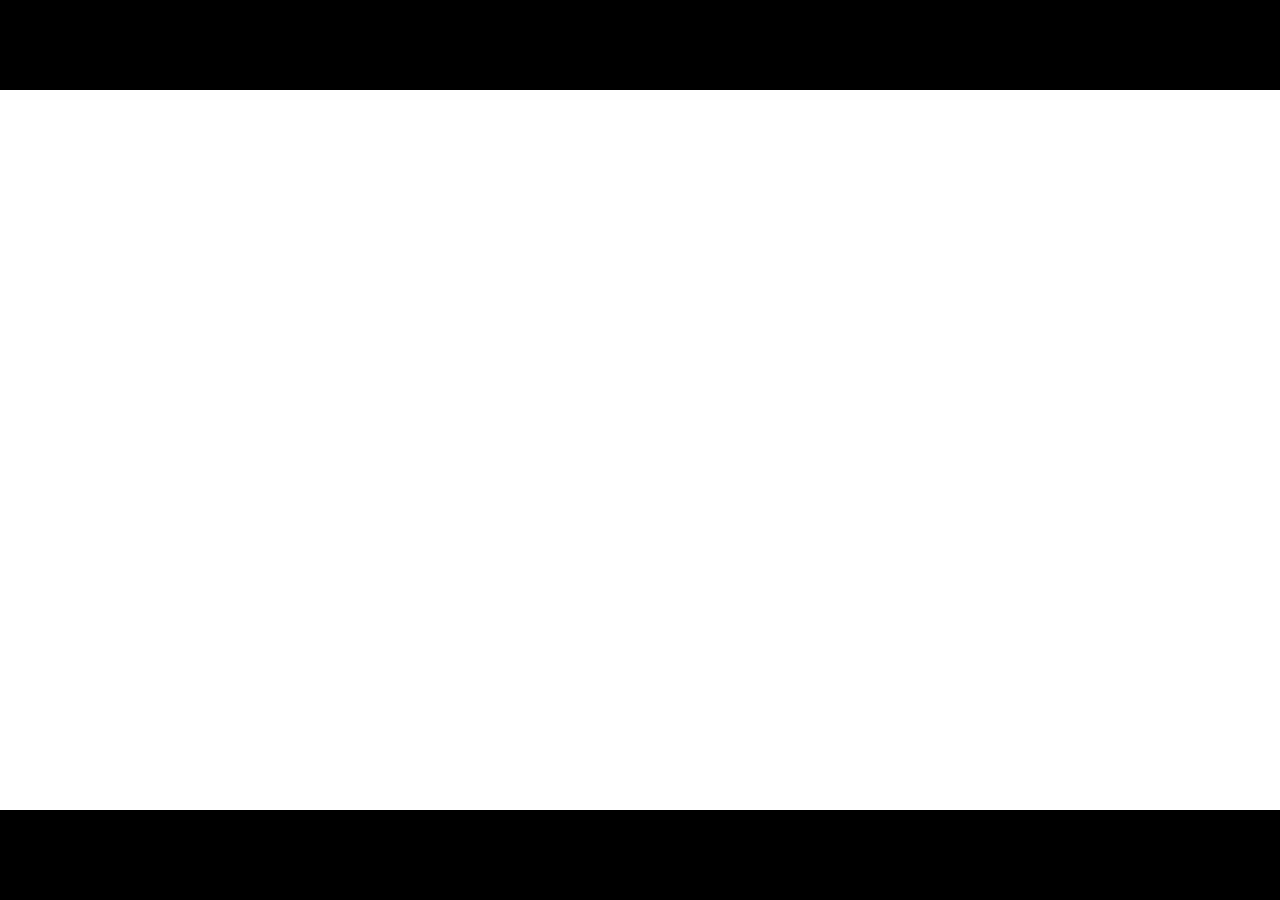
==== work files/testPres0/output/index.html @ 0b01ed79 "Output index.html instead of presentation.html" ====
<!DOCTYPE html>
<html>
  <head>
    <title>Presentation Title</title>
    <link rel="stylesheet" href="default/default.css"/>
    <link rel="stylesheet" href="user_style.css"/>
    <script src="https://unpkg.com/feather-icons"> </script>
    <script type="text/javascript" src="frames.js"> </script>
    <script type="text/javascript" src="default/default.js"> </script>
  </head>
  <body>
    <div id="bg">
      <div id="canvas">
        <div class="full content">
          <div id="title-frame-box" class=" center-x center-y" style="">
            <p id="main-title" class="title-text center-x" style="color: #0960a7;">Presentation Title</p>
            <p id="subtitle" class="subtitle-text" style="color: #3590db;">Subtitle</p>
          </div>
        </div>
        <div class="full content">
          <div id="pane-box" style="">
            <p id="example-pane-title" class="pane-title" style="">Pane Title</p>
            <ul id="example-content" style="">
              <li id="item-1" class="basic-text" style="">Example text 1</li>
              <li id="item-2" class="basic-text" style="">Example text 2</li>
              <li id="item-3" class="basic-text" style="">Example text 3</li>
            </ul>
          </div>
        </div>
        <div id="frame-navigation">
          <button id="back-frame" onclick="backKeyframe()">
            <i data-feather="chevron-left"> </i>
          </button>
          <input id="frame-num" class="nav-frame-num" onclick="this.select()" onchange="goToKeyframe(this.value)"/>
          <button id="fwd-frame" onclick="advanceKeyframe()">
            <i data-feather="chevron-right"> </i>
          </button>
        </div>
        <div id="cover"/>
      </div>
    </div>
  </body>
</html>
---- work files/testPres0/output/default/default.css ----
* {
    margin: 0;
    border: 0;
    padding: 0;
    border: none;
    outline: none;
    transition: all 0.2s;
    box-sizing: border-box;
    position: relative;
    background-position: center;
    background-repeat: no-repeat;
    background-size: cover;
}
.no-transition {
    transition: all 0s !important;
}

html,
body {
    width: 100%;
    height: 100%;
}

li {
    margin-left: 1.5em;
}

#bg {
    background: #000;
    width: 100%;
    height: 100%;
}

#canvas {
    position: relative;
    background: #fff;
    max-width: 100%;
    max-height: 100%;
    top: 50%;
    left: 50%;
    transform: translate(-50%, -50%);
    overflow: hidden;
    -webkit-user-select: none;
    user-select: none;
}
#cover {
    width: 100%;
    height: 100%;
    background: inherit;
    position: fixed;
    z-index: 999;
    transition: all 1s 1s;
}

#frame-navigation {
    pointer-events: all;
    position: absolute;
    bottom: 0;
    right: 0;
    margin: 50px;
    height: 50px;
    border-radius: 50px;
    transition: all 0.2s;
    z-index: 999;
}
#frame-navigation>button {
    width: 50px;
    height: 100%;
    background-color: #0000;
}
#frame-navigation>button>svg {
    stroke-width: 5;
}
#frame-navigation>button:hover {
    cursor: pointer;
}
#frame-navigation>button:disabled {
    transition: all 0.2s;
    color: #666;
    cursor: default;
}
#frame-num {
    font-size: 40px;
    line-height: 50px;
    height: 100%;
    font-family: 'Franklin Gothic', 'Arial Narrow', Arial, sans-serif;
    text-align: center;
    width: 80px;
    background-color: #0000;
}
#frame-num:focus {
    border: none;
}
#frame-navigation:hover {
    background-color: #fff4;
}

.center-x {
    text-align: center;
    margin-left: auto;
    margin-right: auto;
    display: block;
}
.center-y {
    position: relative;
    top: 50%;
    transform: translateY(-50%);
}

.rows {
    display: grid;
    grid-auto-rows: 1fr;
    align-items: center;
    height: 100%;
}
.columns {
    display: grid;
    grid-auto-columns: 1fr;
    align-items: center;
    height: 100%;
}

.full {
    position: absolute;
    width: 100%;
    height: 100%;
    pointer-events: none;
}
.content {
    height: 100%;
    width: 100%;
    padding: 5%;
}

.hide {
    opacity: 0;
    visibility: hidden;
}
.show {
    opacity: 1;
    visibility: visible;
}
---- work files/testPres0/output/user_style.css ----
#bg {
    background: #000;
}

#canvas {
    background: #fff;
    aspect-ratio: 16/9;
}

.content {
    padding: 5%;
}

.title-text {
    font-size: 7cqw;
    font-weight: bold;
    font-family: 'Franklin Gothic', 'Arial Narrow', Arial, sans-serif;
    margin-bottom: 0.5em;
}
.subtitle-text {
    font-size: 4cqw;
    font-style: italic;
    font-family: 'Franklin Gothic', 'Arial Narrow', Arial, sans-serif;
}

.pane-title {
    font-size: 5cqw;
    font-family: 'Gill Sans', 'Gill Sans MT', Calibri, 'Trebuchet MS', sans-serif;
    text-decoration: underline;
    margin-bottom: 1em;
}
.basic-text {
    font-size: 4cqw;
    font-family: Georgia, 'Times New Roman', Times, serif;
    margin-bottom: 0.5em;
}
.faded-text {
    opacity: 0.5;
    font-size: 3cqw;
}
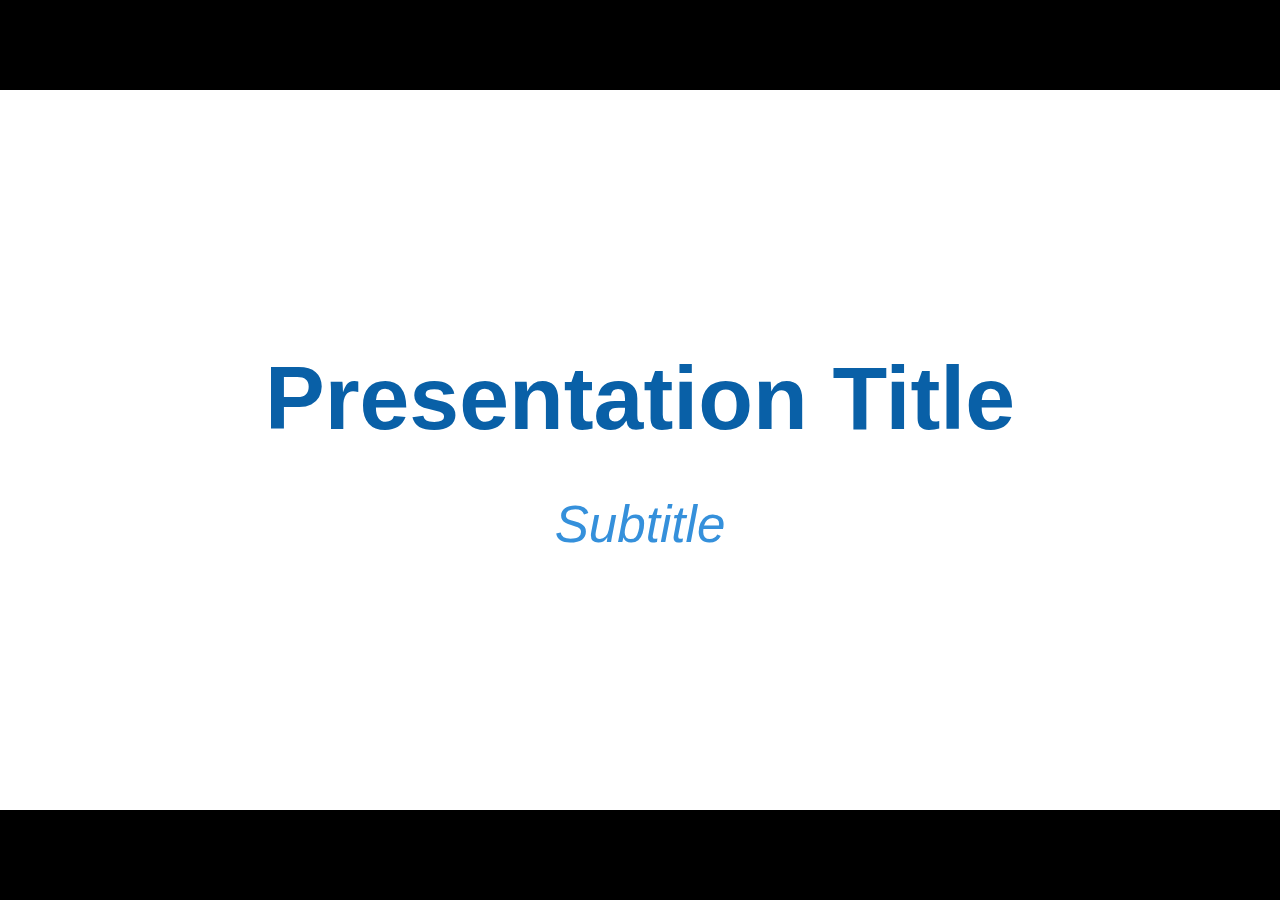
==== commit 2fabd13a: "Add final presentation example" ====
--- a/work files/testPres0/output/index.html
+++ b/work files/testPres0/output/index.html
@@ -1,10 +1,10 @@
 <!DOCTYPE html>
 <html>
   <head>
-    <title>Presentation Title</title>
+    <title>First Test</title>
+    <link rel="icon" type="image/x-icon" href="default/logo-transparent.png"/>
     <link rel="stylesheet" href="default/default.css"/>
     <link rel="stylesheet" href="user_style.css"/>
-    <script src="https://unpkg.com/feather-icons"> </script>
     <script type="text/javascript" src="frames.js"> </script>
     <script type="text/javascript" src="default/default.js"> </script>
   </head>
@@ -12,28 +12,43 @@
     <div id="bg">
       <div id="canvas">
         <div class="full content">
-          <div id="title-frame-box" class=" center-x center-y" style="">
-            <p id="main-title" class="title-text center-x" style="color: #0960a7;">Presentation Title</p>
-            <p id="subtitle" class="subtitle-text" style="color: #3590db;">Subtitle</p>
+          <div id="title-frame-box" class=" center-x center-y hide" style="">
+            <p id="main-title" class="title-text center-x hide" style="color: #0960a7;">Presentation Title</p>
+            <p id="subtitle" class="subtitle-text hide" style="color: #3590db;">Subtitle</p>
           </div>
         </div>
         <div class="full content">
-          <div id="pane-box" style="">
-            <p id="example-pane-title" class="pane-title" style="">Pane Title</p>
-            <ul id="example-content" style="">
-              <li id="item-1" class="basic-text" style="">Example text 1</li>
-              <li id="item-2" class="basic-text" style="">Example text 2</li>
-              <li id="item-3" class="basic-text" style="">Example text 3</li>
+          <div id="pane-box" class=" hide" style="">
+            <p id="example-pane-title" class="pane-title hide" style="">Pane Title</p>
+            <ul id="example-content" class=" hide" style="">
+              <li id="item-1" class="basic-text hide" style="">Example text 1</li>
+              <li id="item-2" class="basic-text hide" style="">Example text 2</li>
+              <li id="item-3" class="basic-text hide" style="">Example text 3</li>
             </ul>
           </div>
         </div>
-        <div id="frame-navigation">
-          <button id="back-frame" onclick="backKeyframe()">
-            <i data-feather="chevron-left"> </i>
-          </button>
-          <input id="frame-num" class="nav-frame-num" onclick="this.select()" onchange="goToKeyframe(this.value)"/>
-          <button id="fwd-frame" onclick="advanceKeyframe()">
-            <i data-feather="chevron-right"> </i>
+        <div id="controls">
+          <div id="timeline"> </div>
+          <div id="frame-navigation">
+            <button id="back-frame" onclick="backKeyframe()">
+              <svg height="100%" viewBox="0 0 80 80">
+                <path d="M50 20L30 40L50 60"/>
+              </svg>
+            </button>
+            <input id="frame-num" class="nav-frame-num" onclick="this.select()" onchange="goToKeyframe(this.value)"/>
+            <button id="fwd-frame" onclick="advanceKeyframe()">
+              <svg height="100%" viewBox="0 0 80 80">
+                <path d="M30 20L50 40L30 60"/>
+              </svg>
+            </button>
+          </div>
+          <button id="fullscreen" onclick="fullscreen()">
+            <svg height="100%" viewBox="0 0 80 80">
+              <path id="fullscreen-top" d="M20 20H30M50 20H60"/>
+              <path id="fullscreen-bottom" d="M20 60H30M50 60H60"/>
+              <path id="fullscreen-left" d="M20 20V30M20 50V60"/>
+              <path id="fullscreen-right" d="M60 20V30M60 50V60"/>
+            </svg>
           </button>
         </div>
         <div id="cover"/>
--- a/work files/testPres0/output/default/default.css
+++ b/work files/testPres0/output/default/default.css
@@ -80,9 +80,9 @@
     cursor: default;
 }
 #frame-num {
-    font-size: 40px;
+    font-size: 35px;
     line-height: 50px;
-    height: 100%;
+    height: 50px;
     font-family: 'Franklin Gothic', 'Arial Narrow', Arial, sans-serif;
     text-align: center;
     width: 80px;
